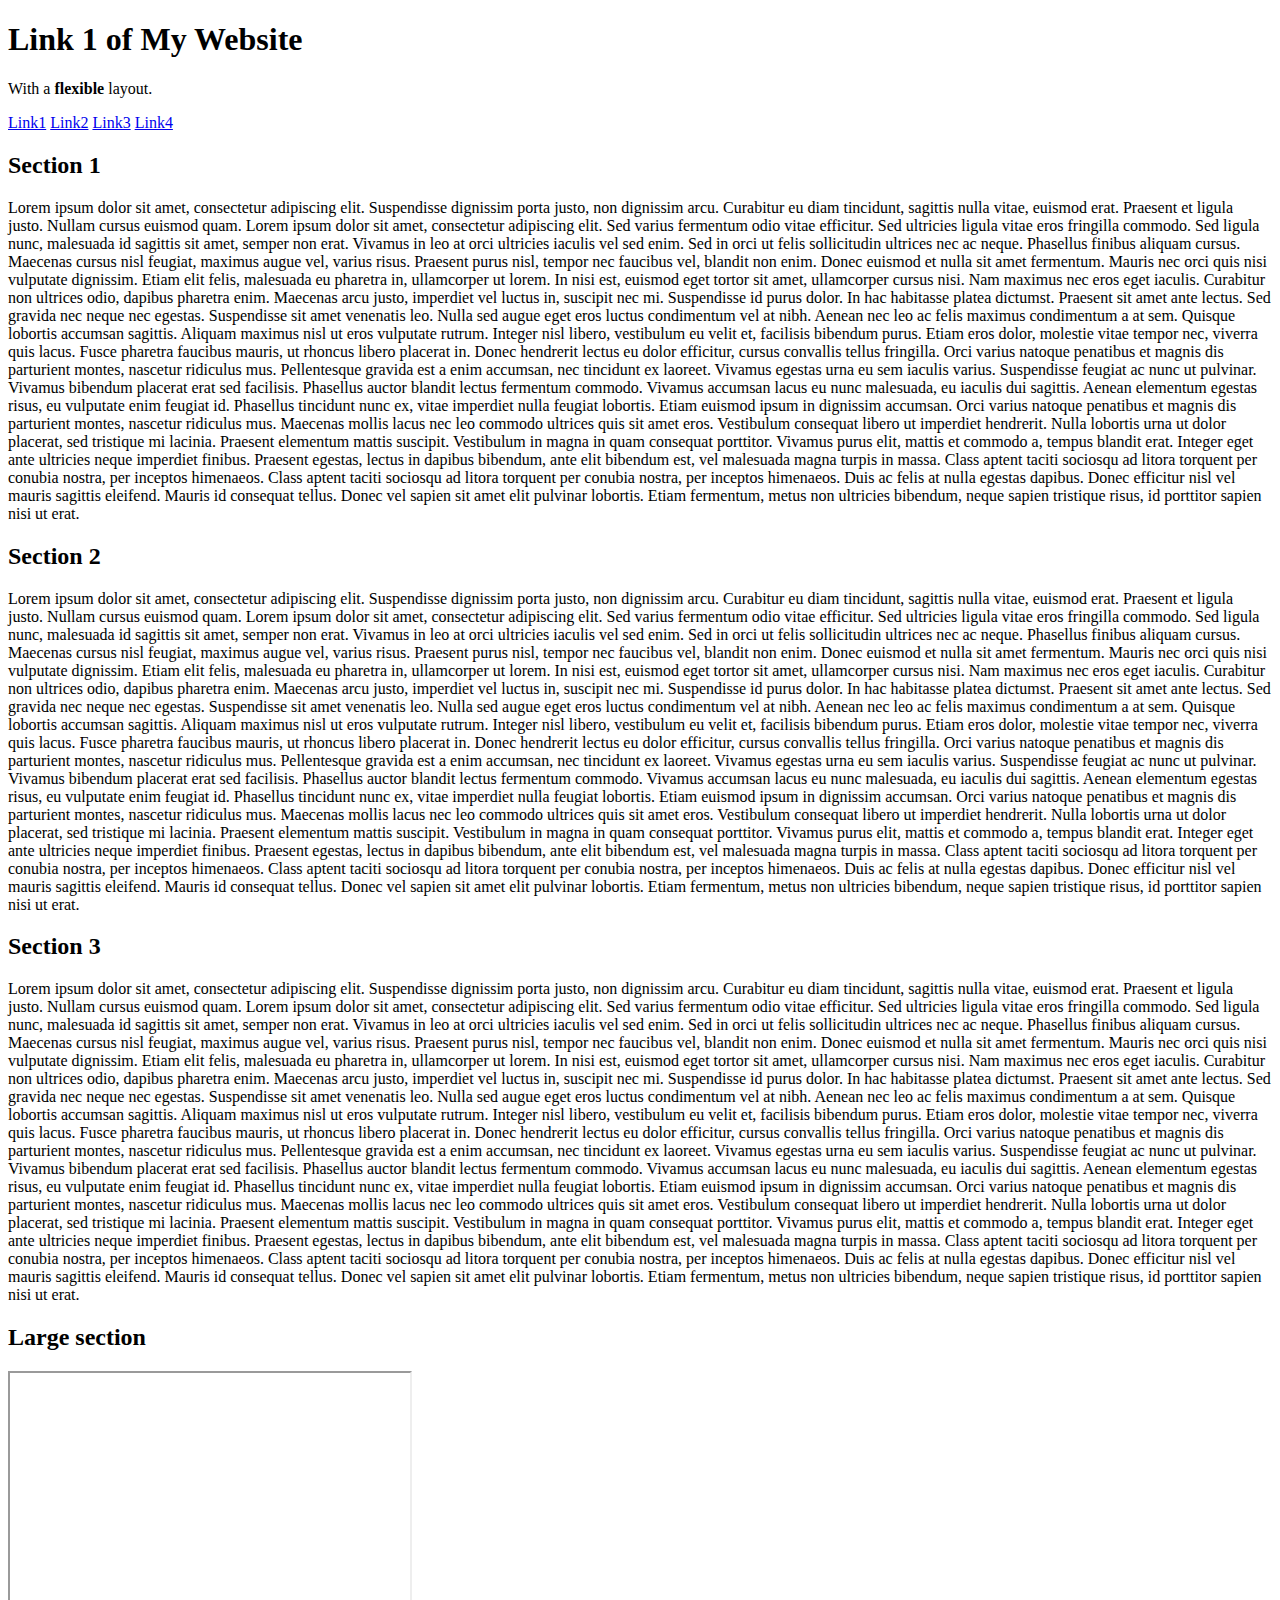
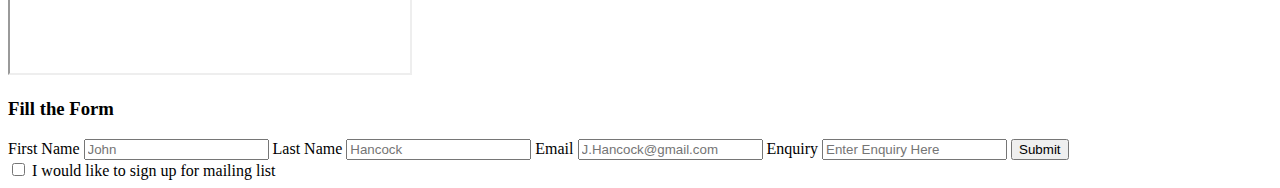
==== Link1 index.html @ ee001b41 "Add files via upload" ====
<!DOCTYPE html>
<html lang="en">
<head>
    <meta charset="UTF-8">
    <meta name="viewport" content="width=device-width, initial-scale=1.0">
    <title>HTML 5 Standard title</title>
    <link rel="stylesheet" href="Responsive 2 page style.css">
    <link rel="preconnect" href="https://fonts.googleapis.com">
    <link rel="preconnect" href="https://fonts.gstatic.com" crossorigin>
    <link href="https://fonts.googleapis.com/css2?family=Rubik:wght@400;500&display=swap" rel="stylesheet">
</head>
<body>
    <!-- Header -->
<div class="header">
    <h1>Link 1 of My Website</h1>
    <p>With a <b>flexible</b> layout.</p>
</div>
    <!-- Navigation Bar -->
<div class="navbar">
    <a href="#">Link1</a>
    <a href="#">Link2</a>
    <a href="#">Link3</a>
    <a href="#">Link4</a>
</div>
    <!-- 3 flex sections-->
<div class="flex-container">
    <div class="flex-item-left">
        <h2> Section 1</h2>
        <p>
Lorem ipsum dolor sit amet, consectetur adipiscing elit. Suspendisse dignissim porta justo, non dignissim arcu. Curabitur eu diam tincidunt, sagittis nulla vitae, euismod erat. Praesent et ligula justo. Nullam cursus euismod quam. Lorem ipsum dolor sit amet, consectetur adipiscing elit. Sed varius fermentum odio vitae efficitur. Sed ultricies ligula vitae eros fringilla commodo. Sed ligula nunc, malesuada id sagittis sit amet, semper non erat.
Vivamus in leo at orci ultricies iaculis vel sed enim. Sed in orci ut felis sollicitudin ultrices nec ac neque. Phasellus finibus aliquam cursus. Maecenas cursus nisl feugiat, maximus augue vel, varius risus. Praesent purus nisl, tempor nec faucibus vel, blandit non enim. Donec euismod et nulla sit amet fermentum. Mauris nec orci quis nisi vulputate dignissim. Etiam elit felis, malesuada eu pharetra in, ullamcorper ut lorem. In nisi est, euismod eget tortor sit amet, ullamcorper cursus nisi. Nam maximus nec eros eget iaculis. Curabitur non ultrices odio, dapibus pharetra enim. Maecenas arcu justo, imperdiet vel luctus in, suscipit nec mi. Suspendisse id purus dolor. In hac habitasse platea dictumst. Praesent sit amet ante lectus. Sed gravida nec neque nec egestas. Suspendisse sit amet venenatis leo. Nulla sed augue eget eros luctus condimentum vel at nibh. Aenean nec leo ac felis maximus condimentum a at sem. Quisque lobortis accumsan sagittis. Aliquam maximus nisl ut eros vulputate rutrum. Integer nisl libero, vestibulum eu velit et, facilisis bibendum purus. Etiam eros dolor, molestie vitae tempor nec, viverra quis lacus. Fusce pharetra faucibus mauris, ut rhoncus libero placerat in. Donec hendrerit lectus eu dolor efficitur, cursus convallis tellus fringilla. Orci varius natoque penatibus et magnis dis parturient montes, nascetur ridiculus mus. Pellentesque gravida est a enim accumsan, nec tincidunt ex laoreet. Vivamus egestas urna eu sem iaculis varius. Suspendisse feugiat ac nunc ut pulvinar. Vivamus bibendum placerat erat sed facilisis. Phasellus auctor blandit lectus fermentum commodo. Vivamus accumsan lacus eu nunc malesuada, eu iaculis dui sagittis. Aenean elementum egestas risus, eu vulputate enim feugiat id. Phasellus tincidunt nunc ex, vitae imperdiet nulla feugiat lobortis. Etiam euismod ipsum in dignissim accumsan. Orci varius natoque penatibus et magnis dis parturient montes, nascetur ridiculus mus. Maecenas mollis lacus nec leo commodo ultrices quis sit amet eros. Vestibulum consequat libero ut imperdiet hendrerit. Nulla lobortis urna ut dolor placerat, sed tristique mi lacinia. Praesent elementum mattis suscipit. Vestibulum in magna in quam consequat porttitor. Vivamus purus elit, mattis et commodo a, tempus blandit erat. Integer eget ante ultricies neque imperdiet finibus. Praesent egestas, lectus in dapibus bibendum, ante elit bibendum est, vel malesuada magna turpis in massa. Class aptent taciti sociosqu ad litora torquent per conubia nostra, per inceptos himenaeos. Class aptent taciti sociosqu ad litora torquent per conubia nostra, per inceptos himenaeos. Duis ac felis at nulla egestas dapibus. Donec efficitur nisl vel mauris sagittis eleifend. Mauris id consequat tellus. Donec vel sapien sit amet elit pulvinar lobortis. Etiam fermentum, metus non ultricies bibendum, neque sapien tristique risus, id porttitor sapien nisi ut erat.
        </p>
    </div>
    <div class="flex-item-middle">
        <h2> Section 2</h2>
        <p>
            Lorem ipsum dolor sit amet, consectetur adipiscing elit. Suspendisse dignissim porta justo, non dignissim arcu. Curabitur eu diam tincidunt, sagittis nulla vitae, euismod erat. Praesent et ligula justo. Nullam cursus euismod quam. Lorem ipsum dolor sit amet, consectetur adipiscing elit. Sed varius fermentum odio vitae efficitur. Sed ultricies ligula vitae eros fringilla commodo. Sed ligula nunc, malesuada id sagittis sit amet, semper non erat.
            Vivamus in leo at orci ultricies iaculis vel sed enim. Sed in orci ut felis sollicitudin ultrices nec ac neque. Phasellus finibus aliquam cursus. Maecenas cursus nisl feugiat, maximus augue vel, varius risus. Praesent purus nisl, tempor nec faucibus vel, blandit non enim. Donec euismod et nulla sit amet fermentum. Mauris nec orci quis nisi vulputate dignissim. Etiam elit felis, malesuada eu pharetra in, ullamcorper ut lorem. In nisi est, euismod eget tortor sit amet, ullamcorper cursus nisi. Nam maximus nec eros eget iaculis. Curabitur non ultrices odio, dapibus pharetra enim. Maecenas arcu justo, imperdiet vel luctus in, suscipit nec mi. Suspendisse id purus dolor. In hac habitasse platea dictumst. Praesent sit amet ante lectus. Sed gravida nec neque nec egestas. Suspendisse sit amet venenatis leo. Nulla sed augue eget eros luctus condimentum vel at nibh. Aenean nec leo ac felis maximus condimentum a at sem. Quisque lobortis accumsan sagittis. Aliquam maximus nisl ut eros vulputate rutrum. Integer nisl libero, vestibulum eu velit et, facilisis bibendum purus. Etiam eros dolor, molestie vitae tempor nec, viverra quis lacus. Fusce pharetra faucibus mauris, ut rhoncus libero placerat in. Donec hendrerit lectus eu dolor efficitur, cursus convallis tellus fringilla. Orci varius natoque penatibus et magnis dis parturient montes, nascetur ridiculus mus. Pellentesque gravida est a enim accumsan, nec tincidunt ex laoreet. Vivamus egestas urna eu sem iaculis varius. Suspendisse feugiat ac nunc ut pulvinar. Vivamus bibendum placerat erat sed facilisis. Phasellus auctor blandit lectus fermentum commodo. Vivamus accumsan lacus eu nunc malesuada, eu iaculis dui sagittis. Aenean elementum egestas risus, eu vulputate enim feugiat id. Phasellus tincidunt nunc ex, vitae imperdiet nulla feugiat lobortis. Etiam euismod ipsum in dignissim accumsan. Orci varius natoque penatibus et magnis dis parturient montes, nascetur ridiculus mus. Maecenas mollis lacus nec leo commodo ultrices quis sit amet eros. Vestibulum consequat libero ut imperdiet hendrerit. Nulla lobortis urna ut dolor placerat, sed tristique mi lacinia. Praesent elementum mattis suscipit. Vestibulum in magna in quam consequat porttitor. Vivamus purus elit, mattis et commodo a, tempus blandit erat. Integer eget ante ultricies neque imperdiet finibus. Praesent egestas, lectus in dapibus bibendum, ante elit bibendum est, vel malesuada magna turpis in massa. Class aptent taciti sociosqu ad litora torquent per conubia nostra, per inceptos himenaeos. Class aptent taciti sociosqu ad litora torquent per conubia nostra, per inceptos himenaeos. Duis ac felis at nulla egestas dapibus. Donec efficitur nisl vel mauris sagittis eleifend. Mauris id consequat tellus. Donec vel sapien sit amet elit pulvinar lobortis. Etiam fermentum, metus non ultricies bibendum, neque sapien tristique risus, id porttitor sapien nisi ut erat.
        </p>
    </div>
    <div class="flex-item-right">
        <h2> Section 3</h2>
        <p>
            Lorem ipsum dolor sit amet, consectetur adipiscing elit. Suspendisse dignissim porta justo, non dignissim arcu. Curabitur eu diam tincidunt, sagittis nulla vitae, euismod erat. Praesent et ligula justo. Nullam cursus euismod quam. Lorem ipsum dolor sit amet, consectetur adipiscing elit. Sed varius fermentum odio vitae efficitur. Sed ultricies ligula vitae eros fringilla commodo. Sed ligula nunc, malesuada id sagittis sit amet, semper non erat.
            Vivamus in leo at orci ultricies iaculis vel sed enim. Sed in orci ut felis sollicitudin ultrices nec ac neque. Phasellus finibus aliquam cursus. Maecenas cursus nisl feugiat, maximus augue vel, varius risus. Praesent purus nisl, tempor nec faucibus vel, blandit non enim. Donec euismod et nulla sit amet fermentum. Mauris nec orci quis nisi vulputate dignissim. Etiam elit felis, malesuada eu pharetra in, ullamcorper ut lorem. In nisi est, euismod eget tortor sit amet, ullamcorper cursus nisi. Nam maximus nec eros eget iaculis. Curabitur non ultrices odio, dapibus pharetra enim. Maecenas arcu justo, imperdiet vel luctus in, suscipit nec mi. Suspendisse id purus dolor. In hac habitasse platea dictumst. Praesent sit amet ante lectus. Sed gravida nec neque nec egestas. Suspendisse sit amet venenatis leo. Nulla sed augue eget eros luctus condimentum vel at nibh. Aenean nec leo ac felis maximus condimentum a at sem. Quisque lobortis accumsan sagittis. Aliquam maximus nisl ut eros vulputate rutrum. Integer nisl libero, vestibulum eu velit et, facilisis bibendum purus. Etiam eros dolor, molestie vitae tempor nec, viverra quis lacus. Fusce pharetra faucibus mauris, ut rhoncus libero placerat in. Donec hendrerit lectus eu dolor efficitur, cursus convallis tellus fringilla. Orci varius natoque penatibus et magnis dis parturient montes, nascetur ridiculus mus. Pellentesque gravida est a enim accumsan, nec tincidunt ex laoreet. Vivamus egestas urna eu sem iaculis varius. Suspendisse feugiat ac nunc ut pulvinar. Vivamus bibendum placerat erat sed facilisis. Phasellus auctor blandit lectus fermentum commodo. Vivamus accumsan lacus eu nunc malesuada, eu iaculis dui sagittis. Aenean elementum egestas risus, eu vulputate enim feugiat id. Phasellus tincidunt nunc ex, vitae imperdiet nulla feugiat lobortis. Etiam euismod ipsum in dignissim accumsan. Orci varius natoque penatibus et magnis dis parturient montes, nascetur ridiculus mus. Maecenas mollis lacus nec leo commodo ultrices quis sit amet eros. Vestibulum consequat libero ut imperdiet hendrerit. Nulla lobortis urna ut dolor placerat, sed tristique mi lacinia. Praesent elementum mattis suscipit. Vestibulum in magna in quam consequat porttitor. Vivamus purus elit, mattis et commodo a, tempus blandit erat. Integer eget ante ultricies neque imperdiet finibus. Praesent egestas, lectus in dapibus bibendum, ante elit bibendum est, vel malesuada magna turpis in massa. Class aptent taciti sociosqu ad litora torquent per conubia nostra, per inceptos himenaeos. Class aptent taciti sociosqu ad litora torquent per conubia nostra, per inceptos himenaeos. Duis ac felis at nulla egestas dapibus. Donec efficitur nisl vel mauris sagittis eleifend. Mauris id consequat tellus. Donec vel sapien sit amet elit pulvinar lobortis. Etiam fermentum, metus non ultricies bibendum, neque sapien tristique risus, id porttitor sapien nisi ut erat.
        </p>
    </div>
</div>
    <!--Next section-->
<div class="large-section">
    <h2>Large section</h2>
    <iframe width="400" height="300" id="video" src="https://www.youtube.com/embed/tgbNymZ7vqY">
</iframe>
</div>
    <!-- Footer-->
<div>
    <h3>Fill the Form</h3>
        <form id="my-form" class="footer-flex-container"> 
            <label>
                <span>First Name</span>
                <input type="fname" placeholder="John" />
            </label>
            <label>
                <span>Last Name</span>
                <input type="lname" placeholder="Hancock"/>
            </label>
            <label>
                <span>Email</span>
                <input type="email" placeholder="J.Hancock@gmail.com"/>
            </label>
            <label>
                <span>Enquiry</span>
                <input type="text" placeholder="Enter Enquiry Here"/>
            </label>
            <button type="submit">Submit</button>
        </form>
<input type="checkbox" id="email-subscription">
<label for="email-subscription">I would like to sign up for mailing list</label><br>
</div>
<div>
    
</div>
</body>
</html>
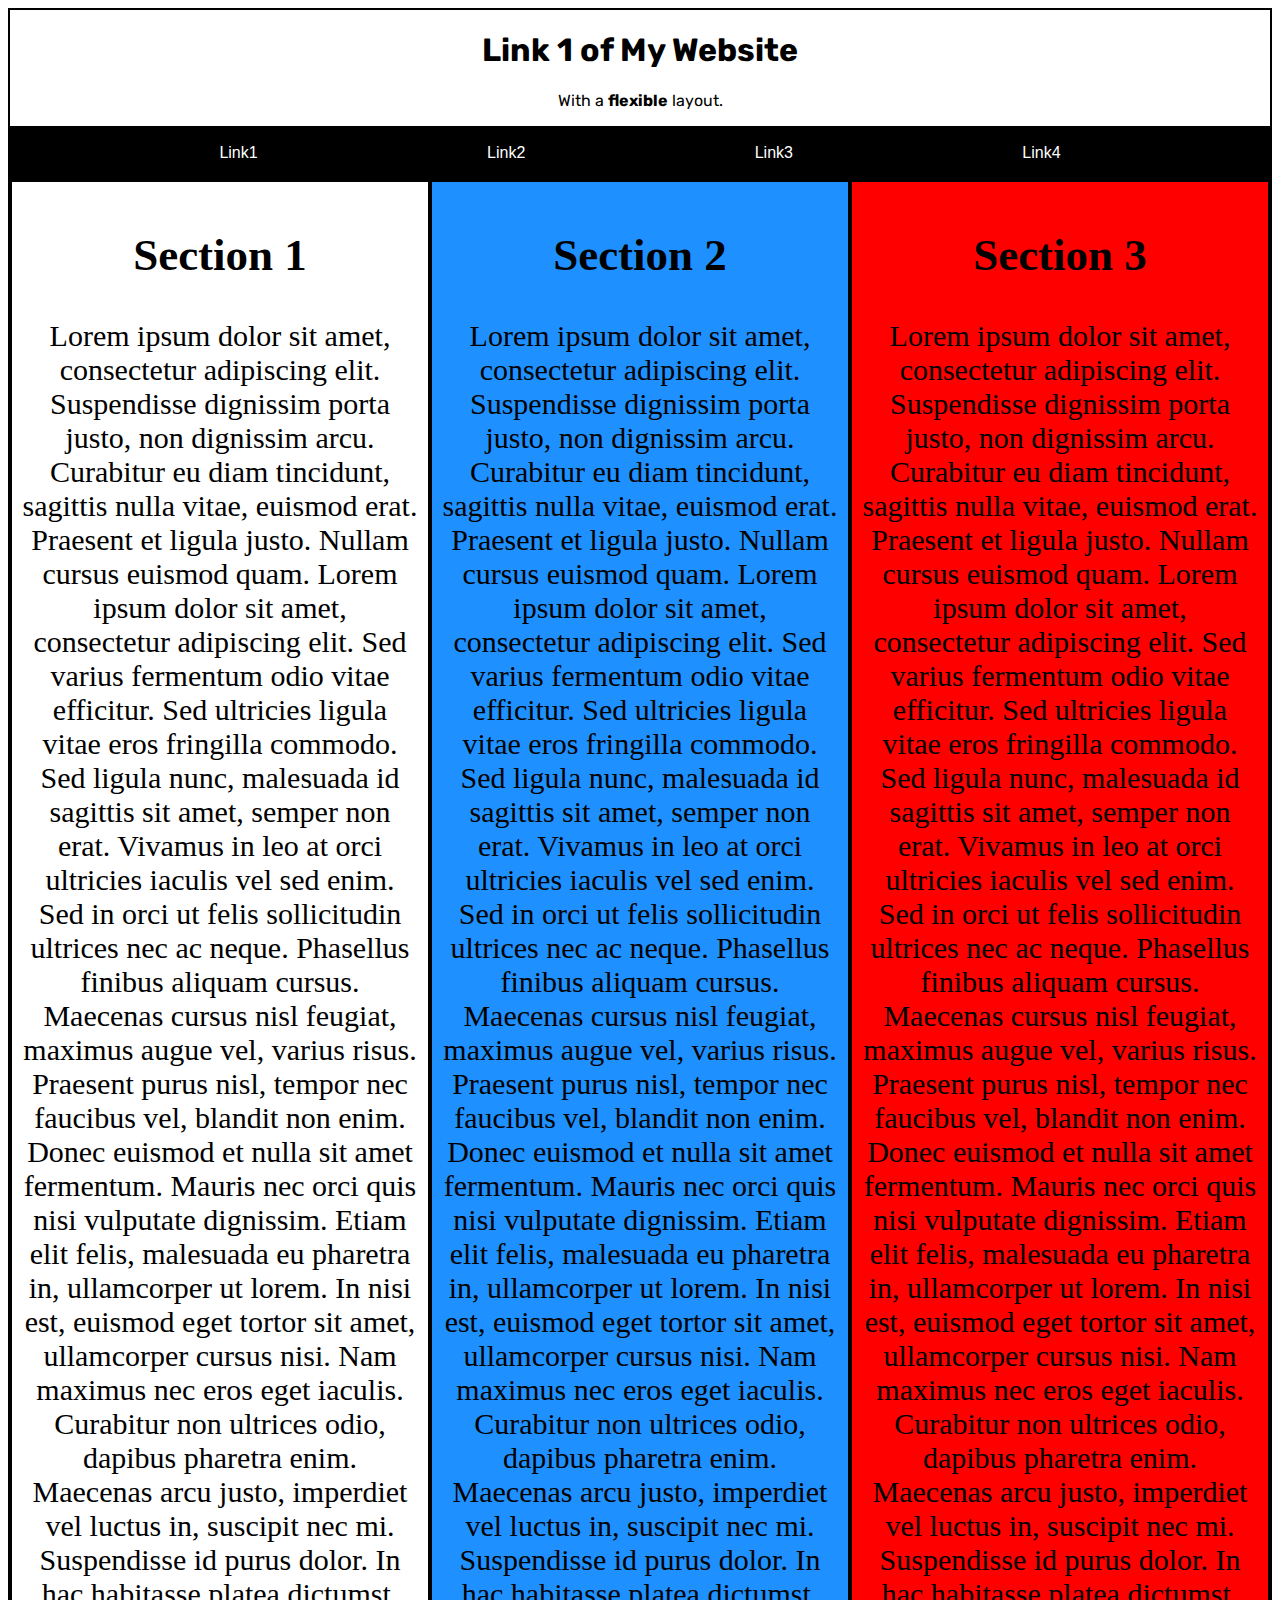
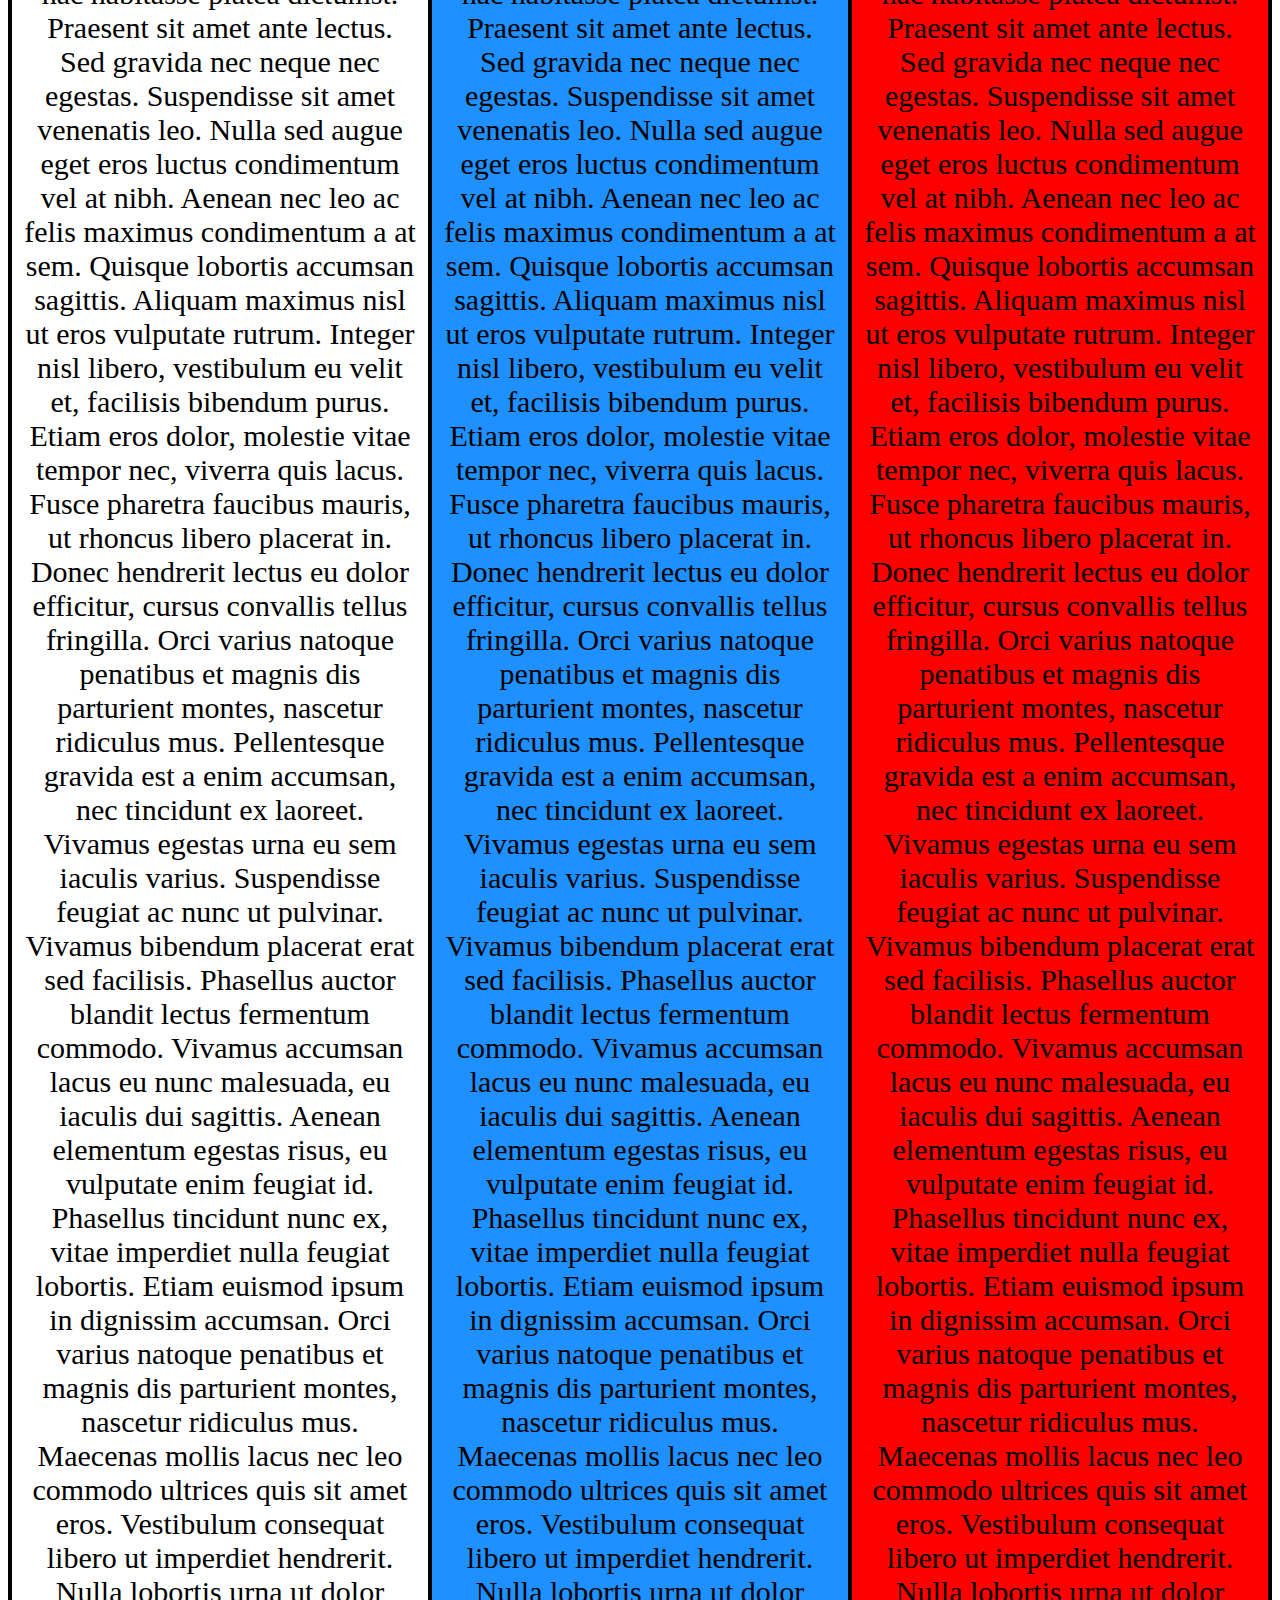
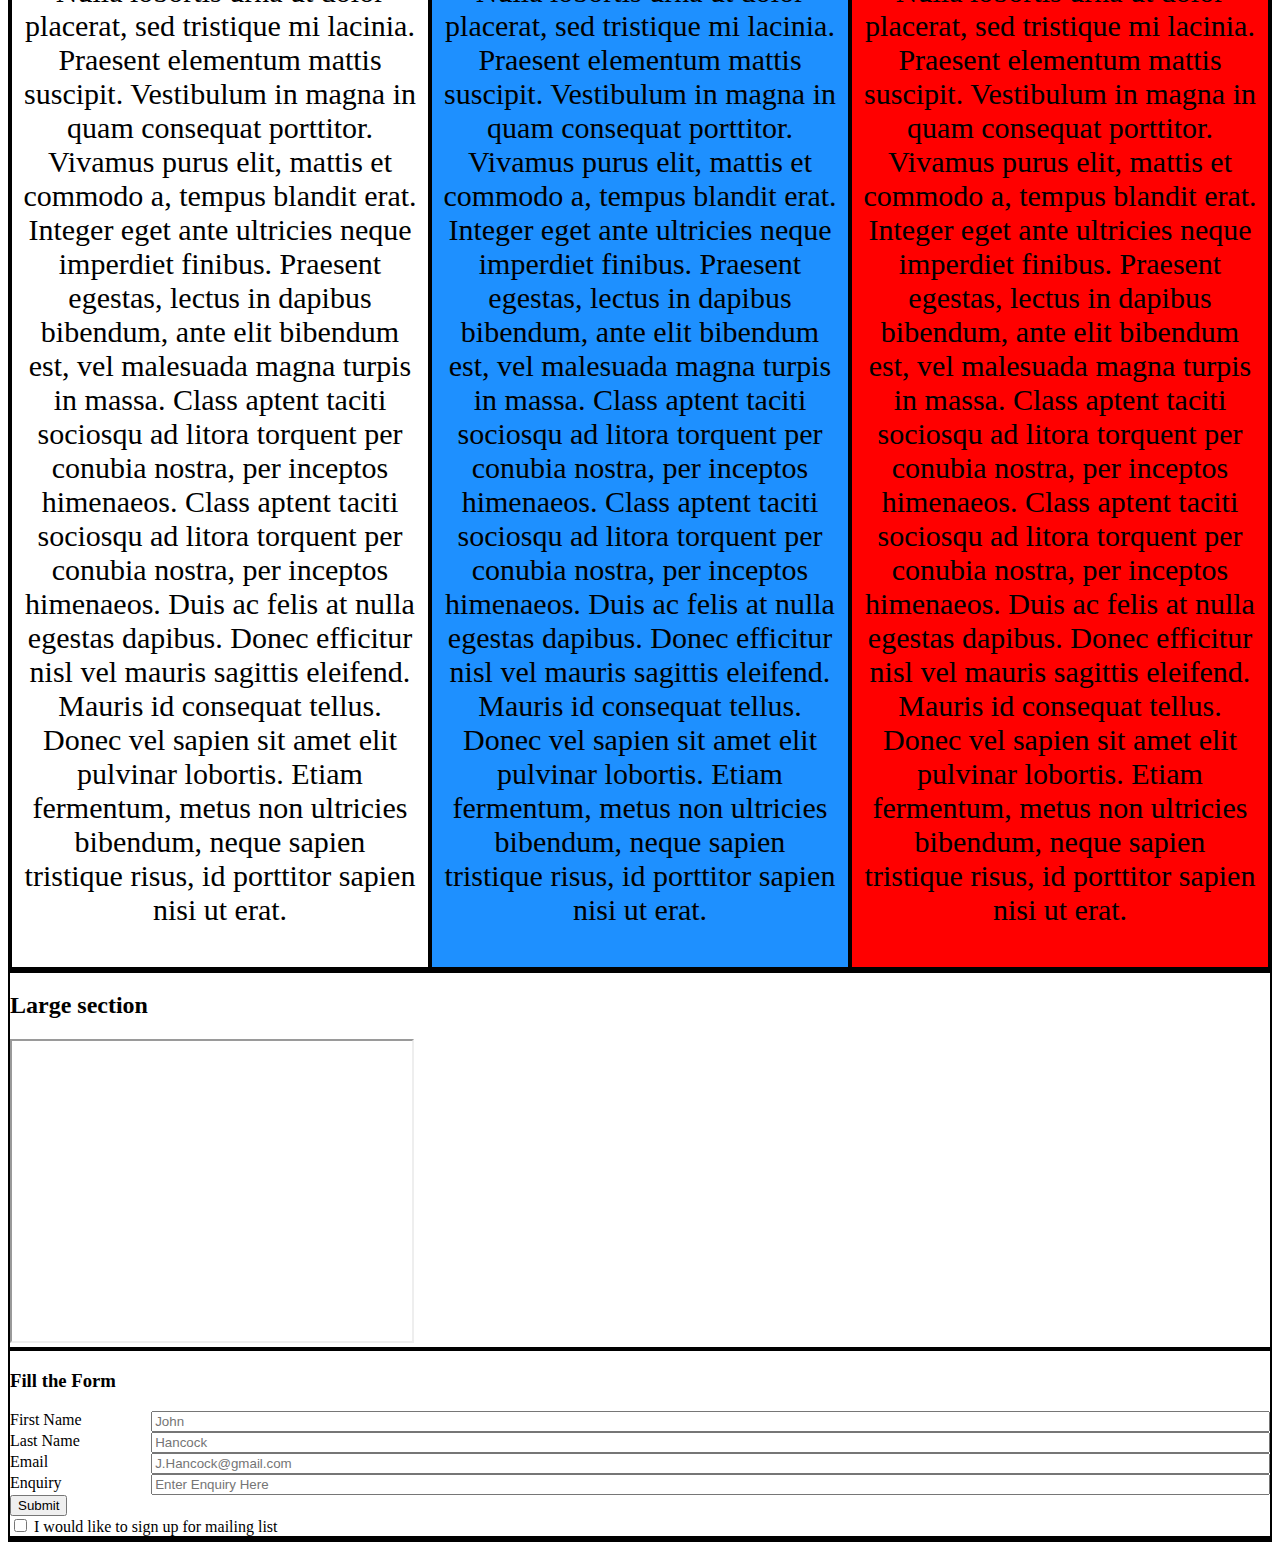
==== commit 3834d4a4: "Update Link1 index.html" ====
--- a/Link1 index.html
+++ b/Link1 index.html
@@ -4,7 +4,7 @@
     <meta charset="UTF-8">
     <meta name="viewport" content="width=device-width, initial-scale=1.0">
     <title>HTML 5 Standard title</title>
-    <link rel="stylesheet" href="Responsive 2 page style.css">
+    <link rel="stylesheet" href="style.css">
     <link rel="preconnect" href="https://fonts.googleapis.com">
     <link rel="preconnect" href="https://fonts.gstatic.com" crossorigin>
     <link href="https://fonts.googleapis.com/css2?family=Rubik:wght@400;500&display=swap" rel="stylesheet">
@@ -81,4 +81,4 @@
     
 </div>
 </body>
-</html>+</html>
--- a/style.css
+++ b/style.css
@@ -0,0 +1,81 @@
+div {
+    border: black solid 2px;
+}
+
+.header {
+    text-align: center;
+    color: black;
+    font-family: 'Rubik', sans-serif;
+}
+.navbar {
+    display: flex;
+    background-color: black;
+    position: sticky;
+    justify-content:space-evenly;
+}
+
+.navbar a {
+    color: white;
+    padding: 14px 20px;
+    text-decoration: none;
+    text-align: center;
+    font-family: Verdana, Geneva, Tahoma, sans-serif;
+    
+}
+
+.navbar a:hover {
+    background-color: white;
+    color: black;
+}
+
+.flex-container {
+    display: flex;
+    flex-wrap: wrap;
+    font-size: 30px;
+    text-align: center;
+}
+
+.flex-item-left {
+    background-color: white;
+    padding: 10px;
+    flex: 1 0 30%;
+}
+
+.flex-item-middle {
+    background-color: dodgerblue;
+    padding: 10px;
+    flex: 1 0 30%;
+}
+.flex-item-right {
+    background-color: red;
+    padding: 10px;
+    flex: 1 0 30%;
+}
+.footer{
+    display:flex;
+}
+#my-form > label {
+    display: flex;
+}
+
+#my-form > label > span {
+    display: flex;
+    width: 150px;
+}
+
+#my-form > label > input {
+    width: calc(100% - 80px);
+}
+
+  /* Responsive layout - makes a one column-layout instead of a two-column layout */
+@media (max-width: 800px) {
+    .flex-item-right, .flex-item-middle, .flex-item-left, .navbar {
+    flex: 100%;
+    }
+}
+
+@media (max-width: 800px) {
+    .navbar, #my-form {
+    flex-direction: column;
+    }
+}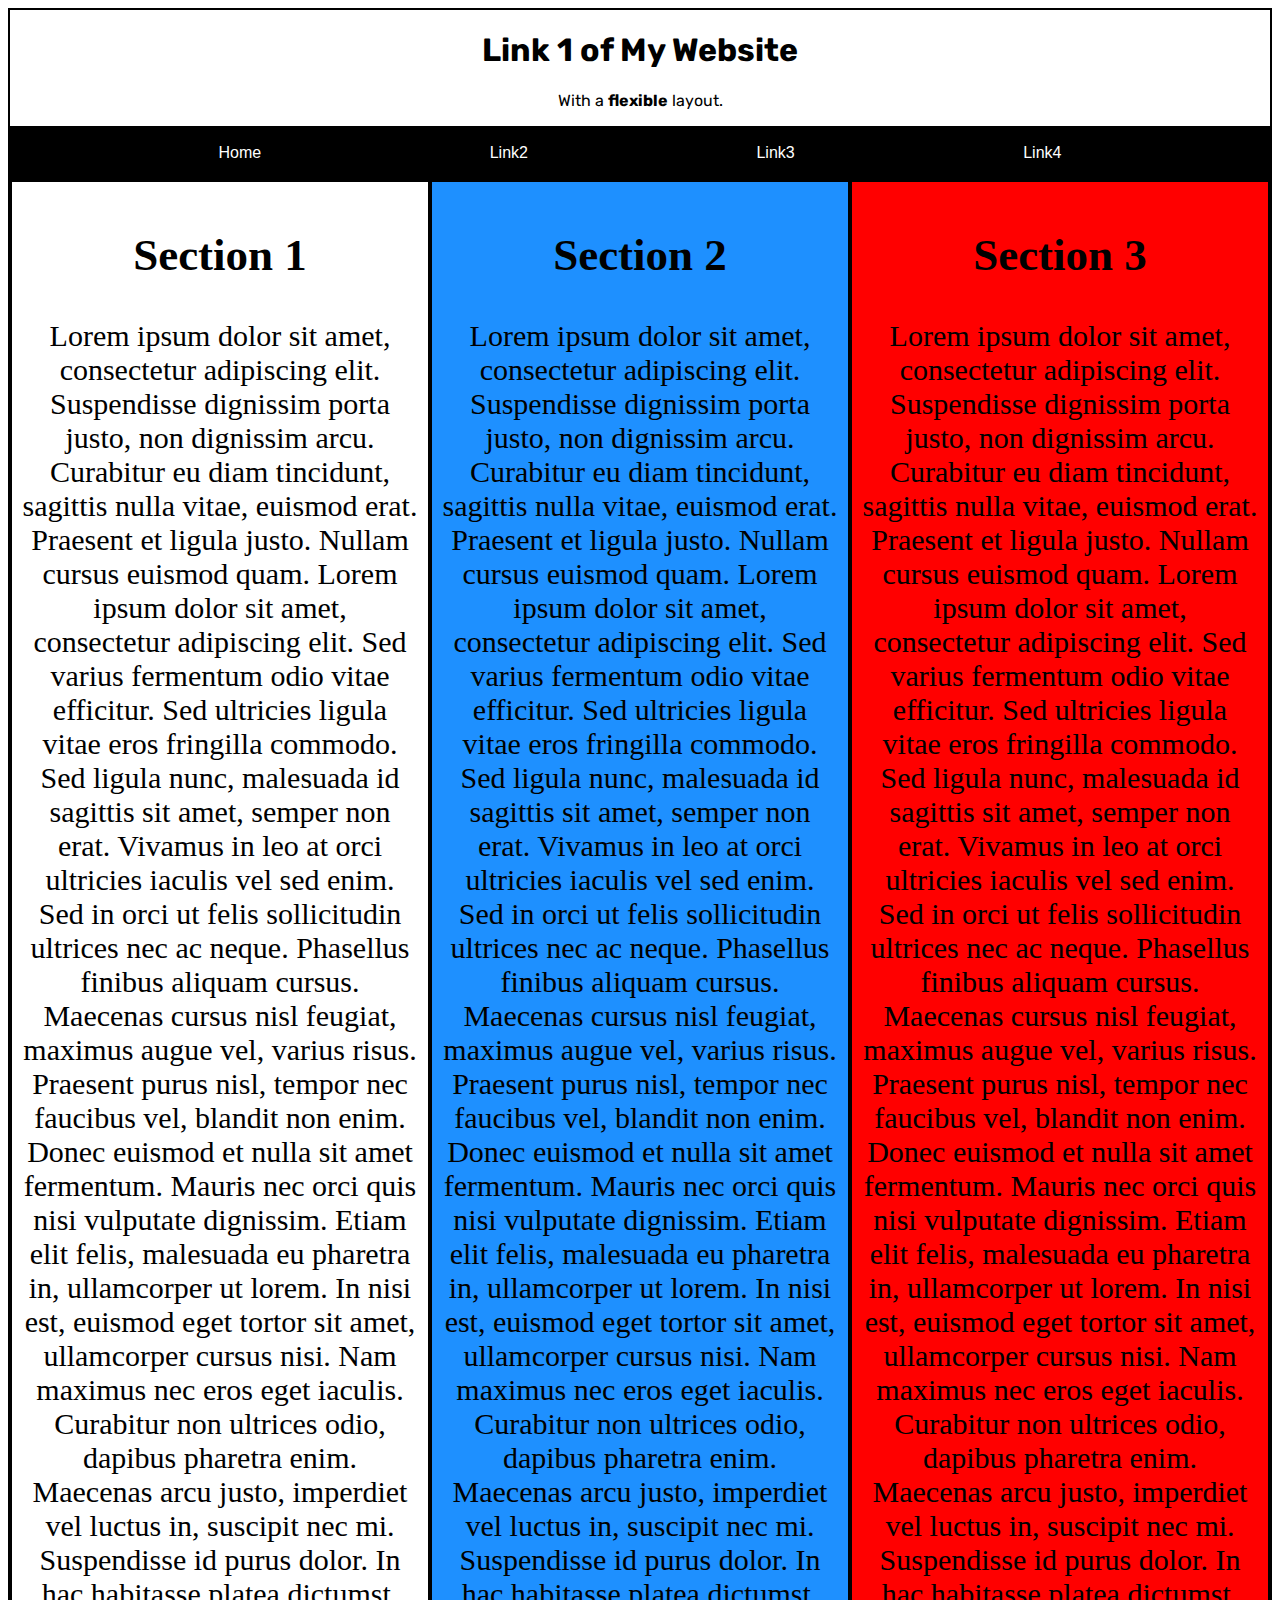
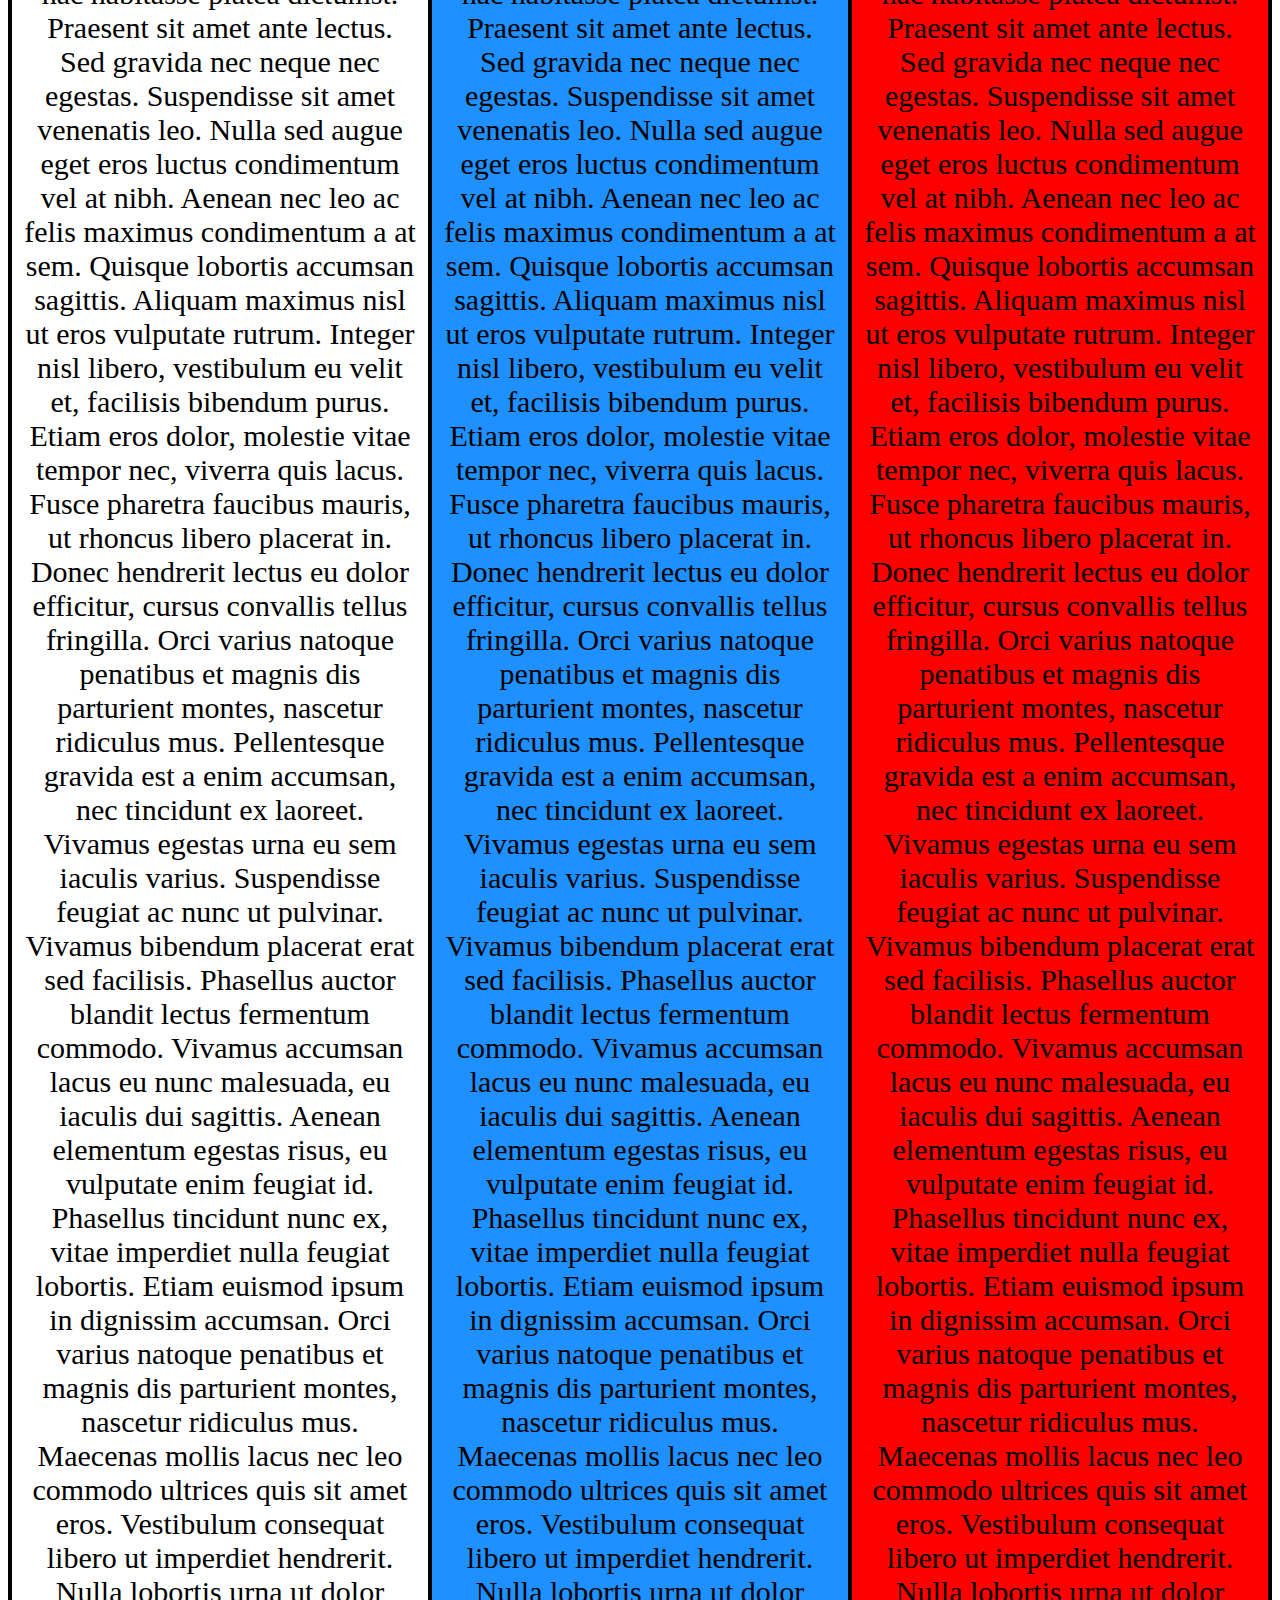
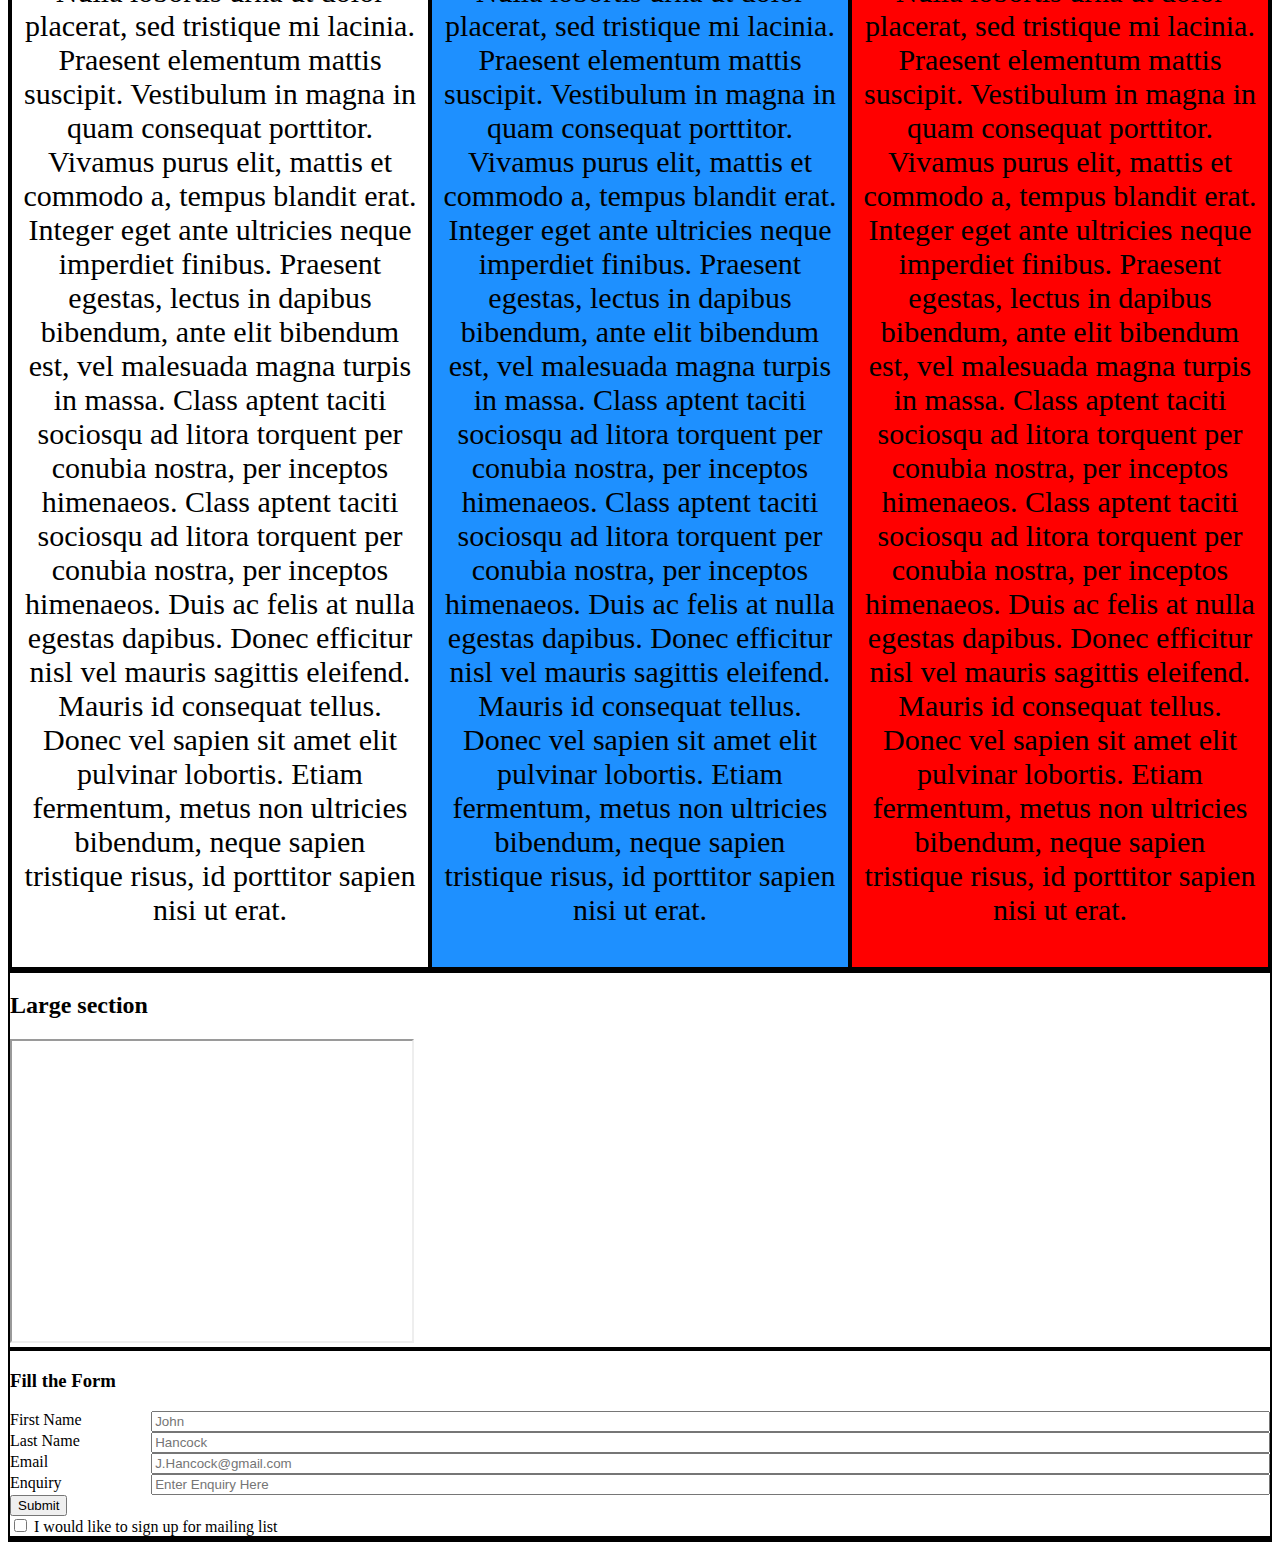
==== commit f958dccf: "Update Link1 index.html" ====
--- a/Link1 index.html
+++ b/Link1 index.html
@@ -17,7 +17,7 @@
 </div>
     <!-- Navigation Bar -->
 <div class="navbar">
-    <a href="#">Link1</a>
+    <a href="index.html">Home</a>
     <a href="#">Link2</a>
     <a href="#">Link3</a>
     <a href="#">Link4</a>
